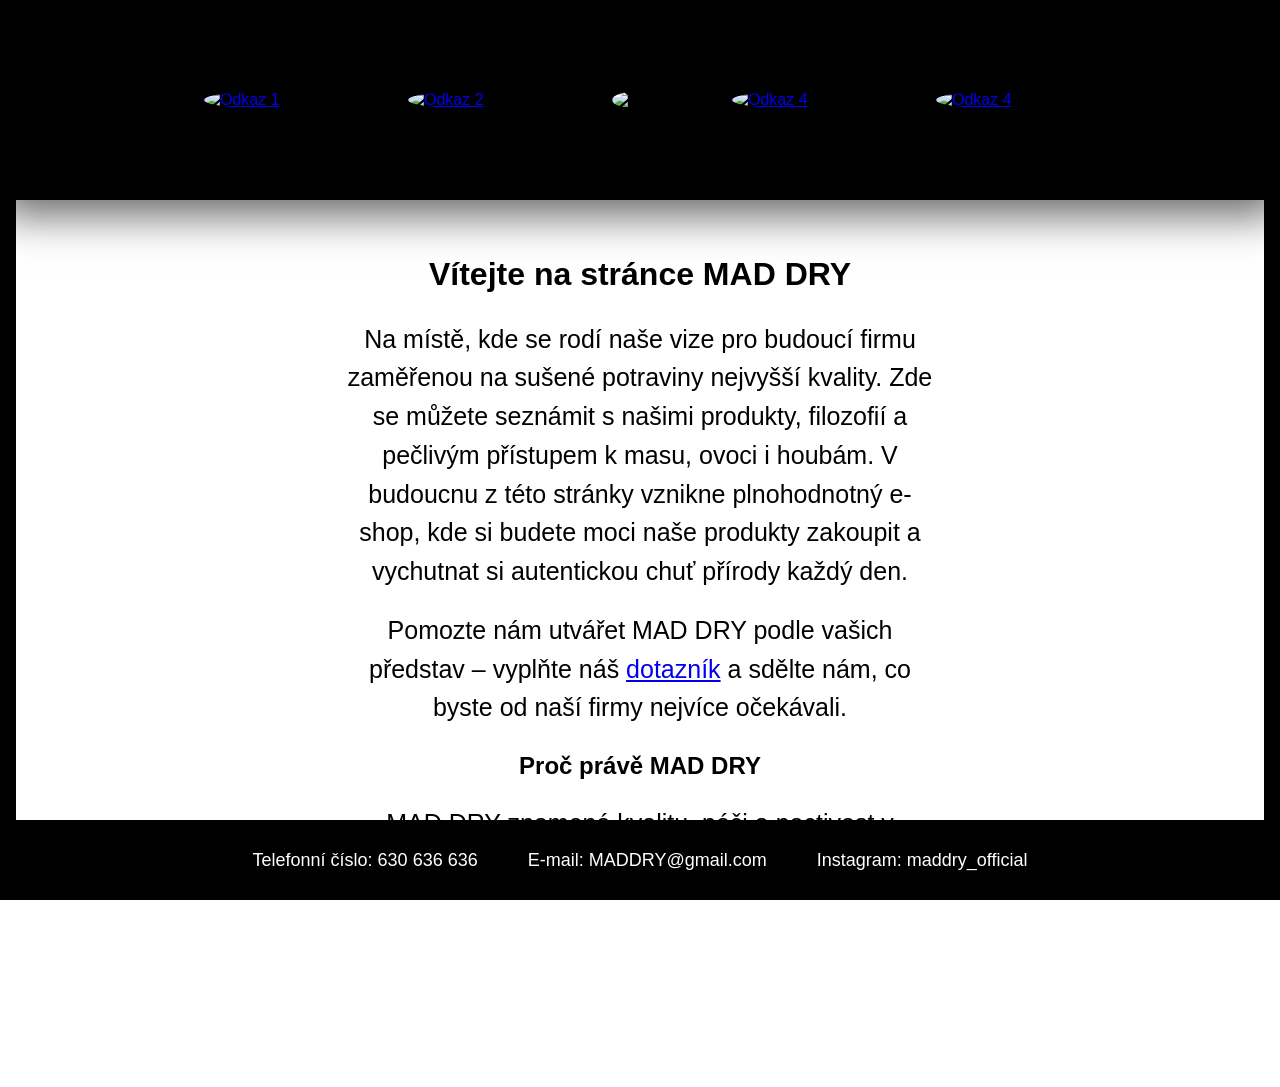
==== index.html @ 312fcf1a "Add files via upload © 2026 Matyáš. All rights reserved." ====
<!DOCTYPE html>
<html lang="cs">
<head>
  <meta charset="UTF-8">
  <meta name="viewport" content="width=device-width, initial-scale=1.0">
  <title>MAD DRY</title>
  <link rel="stylesheet" href="style.css">
</head>
<body>

  <!-- Černý blok -->
  <div class="cernyblok">
  <!-- Klikatelné obrázky místo tlačítek -->
  <div class="tlacitka">
    <a href="indexred.html"><img src="obrazky/1.png" alt="Odkaz 1"></a>
    <a href="indexgreen.html"><img src="obrazky/2.png" alt="Odkaz 2"></a>
    
<div class="menu" tabindex="0">
  <a>
    <img src="obrazky/5.png" alt="Menu">
  </a>

  <div class="submenu">
    <a href="index.html"><b>Úvod</b></a>
    <a href="onas.html"><b>O nás</b></a>
    <a href="kontakty.html"><b>Kontakty</b></a>
  </div>
</div>

    <a href="indexorange.html"><img src="obrazky/3.png" alt="Odkaz 4"></a>
    <a href="indexbrown.html"><img src="obrazky/4.png" alt="Odkaz 4"></a>
  </div>
  </div>
  <div class="cara"></div>
  <div class="cara3"></div>
  
<div class="cara4">
  <div class="kontakty">
    <span>Telefonní číslo: 630 636 636</span>
    <span>E-mail: MADDRY@gmail.com</span>
    <span>Instagram: maddry_official</span>
  </div>  
</div>
  <!-- Text pod tlačítky -->
  
<div class="text">
  <h1>Vítejte na stránce MAD DRY</h1>
  <p>
 Na místě, kde se rodí naše vize pro budoucí firmu zaměřenou na sušené potraviny nejvyšší kvality. Zde se můžete seznámit s našimi produkty, filozofií a pečlivým přístupem k masu, ovoci i houbám. V budoucnu z této stránky vznikne plnohodnotný e-shop, kde si budete moci naše produkty zakoupit a vychutnat si autentickou chuť přírody každý den.
  </p>

  <p>
  Pomozte nám utvářet MAD DRY podle vašich představ – vyplňte náš <a href="https://docs.google.com/forms/d/e/1FAIpQLSdUrDqRg5klgvTEb3Lhsky2DIji7ItcY0LHmZ0QeqZGmWktdw/viewform?usp=dialog" target="_blank">dotazník</a> a sdělte nám, co byste od naší firmy nejvíce očekávali.
  </p>

  <h2>Proč právě MAD DRY</h2>
  <p>
  MAD DRY znamená kvalitu, péči a poctivost v každém soustu. Naše produkty jsou vybírány a zpracovávány s maximální péčí, bez kompromisů na chuti a vzhledu. S MAD DRY získáte sušené potraviny, které jsou nejen chutné, ale i vizuálně atraktivní – jednoduše to nejlepší, co příroda nabízí.
  </p>
</div>

</body>
</html>
---- style.css ----
/* Základní reset */
html, body {
  margin: 0;
  padding: 0;
  font-family: sans-serif;
  overflow-x: hidden;
  position: relative;
  height: 100%; 
}

/* Černý blok nahoře */
.cernyblok {
  width: 100%;
  height: 200px;
  background-color: black;
  position: relative; /* rodič pro absolutně pozicovaná tlačítka */
  z-index: 10;
  box-shadow: 0 15px 40px rgba(0, 0, 0, 0.6);
}

/* Klikatelné obrázky (tlačítka) */
.tlacitka {
  position: absolute;       /* absolutně uvnitř .cernyblok */
  top: 50%;                 /* vertikální střed černého bloku */
  left: 50%;
  transform: translate(-50%, -50%); /* střed horizontálně i vertikálně */
  display: flex;
  justify-content: center;
  gap: 5%;                  /* mezera mezi tlačítky v % pro responsivitu */
  width: 100%;
  max-width: 2000px;
  z-index: 1000;
  margin: 0;
}

.tlacitka a {
  display: block;
  flex: 1 1 100px;     /* zmenšování a zvětšování proporčně */
  max-width: 140px;    /* maximální velikost tlačítka */
  border-radius: 50%;
  overflow: hidden;
  transition: transform 0.2s ease, box-shadow 0.2s ease;
}

.tlacitka a img {
  width: 100%;
  height: 100%;
  object-fit: cover;
  display: block;
}

.tlacitka a:hover {
  transform: scale(1.05);
  box-shadow: 0 8px 20px rgba(255,255,255,0.25);
}
/* Textový blok */
.text {
  max-width: 46%;
  padding: 0 30px 30px 30px;
  margin: 0 auto 50px auto;
  position: relative;
  top: 50px;
  text-align: center;
  line-height: 1.55;
  z-index: 1; /* tady žádný z-index! */
}

.text h1, .text h2 {
  margin: 0 0 20px 0;  /* mezera pod nadpisem */
}

.text p {
  font-size: 25px;
  margin: 0 0 20px 0;  /* mezera mezi odstavci */
}

/* Responzivní drobnosti */
@media (max-width: 520px) {
  .obrazek {
    width: 220px;
    height: 220px;
    margin: -110px auto 0 auto;
  }

  .tlacitka a {
    width: 120px;
    height: 120px;
  }

  .tlacitka {
    gap: 14px;
  }
}

.cara {
  position: fixed;
  top: 0;
  bottom: 0;
  left: 0px;      /* nastav si pozici */
  width: 16px;
  background-color: black;
}


.cara3 {
  position: fixed;
  top: 0;
  bottom: 0;
  right:0;      /* nastav si pozici */
  width: 16px;
  background-color: black;
}
.cara4 {
  position: fixed;     /* vždy dole na obrazovce */
  left: 0;
  bottom: 0;
  right: 0;
  height: 80px;
  background-color: black;
  display: flex;       /* aktivuje flexbox */
  justify-content: center; /* centrování horizontálně */
  align-items: center;     /* centrování vertikálně */
  z-index: 5;
}

.kontakty {
  display: flex;
  justify-content: center; /* vycentruje všechny údaje */
  gap: 50px;               /* velikost mezery mezi položkami */
  color: white;
  font-size: 18px;
  align-items: center;     /* vertikální centrování */
  line-height: 1;
}

.submenu {
  position: absolute;
  top: calc(100% + 10px);   /* mezera pod tlačítkem */
  left: 50%;
  transform: translateX(-50%);
  background: black;
  border: 4px solid gray;   /* bílý/šedý okraj */
  border-radius: 12px;
  padding: 10px 30px;       /* vertikální a horizontální padding */
  box-shadow: 0 15px 40px rgba(0, 0, 0, 0.6);
  opacity: 0;
  pointer-events: none;
  transition: opacity 0.2s ease;

  line-height: 2;           /* mezera mezi řádky textu */
}

.menu {
  position: relative;   /* důležité pro absolutní submenu */
  cursor: pointer;
z-index: 2000; /* vyšší než z-index tlačítek i textu */
}

.menu:focus-within .submenu {
  opacity: 1;
  pointer-events: auto;
}

/* Styl pro jednotlivé odkazy v menu */
.submenu a {
  display: block;
  color: white;
  text-decoration: none;
  padding: 8px 0;
  font-size: 18px;
  line-height: 1.8;
  transition: transform 0.2s ease;
  text-align:center;
  box-shadow: none !important;  /* zruší dědičný stín */
}

.submenu a:hover {
  transform: scale(1.1);         /* mírné zvětšení textu při hoveru */
  background-color: transparent; /* žádné pozadí */
  border-radius: 0;              /* žádný ovál */
  color: white;                  /* barva textu se nemění */
}
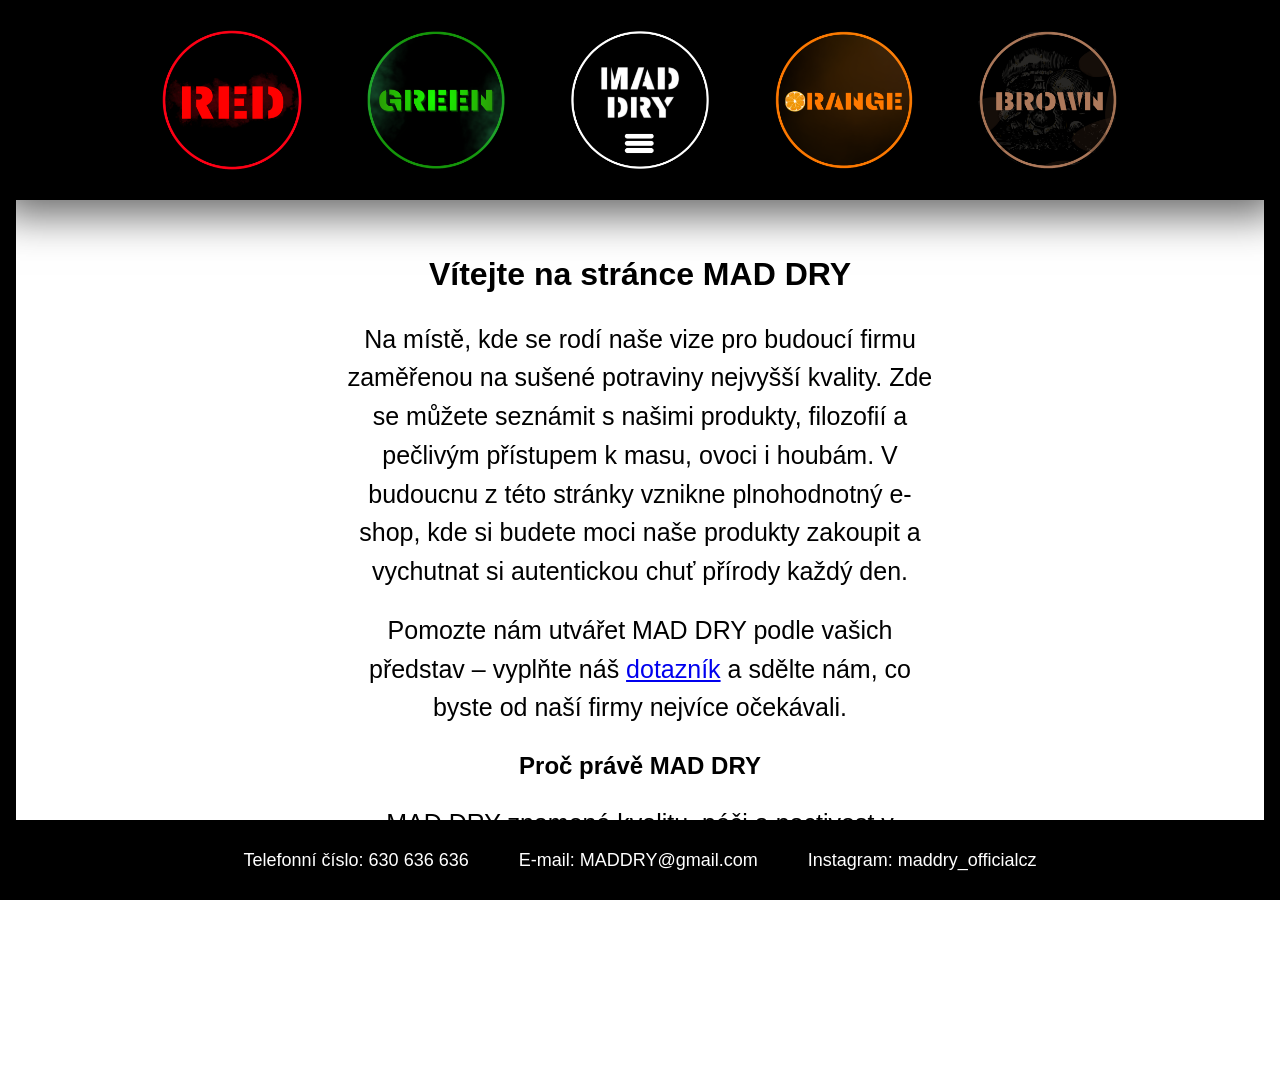
==== commit 59c984f9: "Update index.html" ====
--- a/index.html
+++ b/index.html
@@ -38,7 +38,7 @@
   <div class="kontakty">
     <span>Telefonní číslo: 630 636 636</span>
     <span>E-mail: MADDRY@gmail.com</span>
-    <span>Instagram: maddry_official</span>
+    <span>Instagram: maddry_officialcz</span>
   </div>  
 </div>
   <!-- Text pod tlačítky -->
@@ -60,4 +60,4 @@
 </div>
 
 </body>
-</html>+</html>
--- a/style.css
+++ b/style.css
@@ -1,4 +1,3 @@
-/* Základní reset */
 html, body {
   margin: 0;
   padding: 0;
@@ -8,25 +7,24 @@
   height: 100%; 
 }
 
-/* Černý blok nahoře */
 .cernyblok {
   width: 100%;
   height: 200px;
   background-color: black;
-  position: relative; /* rodič pro absolutně pozicovaná tlačítka */
+  position: relative;
   z-index: 10;
   box-shadow: 0 15px 40px rgba(0, 0, 0, 0.6);
 }
 
-/* Klikatelné obrázky (tlačítka) */
+
 .tlacitka {
-  position: absolute;       /* absolutně uvnitř .cernyblok */
-  top: 50%;                 /* vertikální střed černého bloku */
+  position: absolute;       
+  top: 50%;                 
   left: 50%;
-  transform: translate(-50%, -50%); /* střed horizontálně i vertikálně */
+  transform: translate(-50%, -50%); 
   display: flex;
   justify-content: center;
-  gap: 5%;                  /* mezera mezi tlačítky v % pro responsivitu */
+  gap: 5%;                  
   width: 100%;
   max-width: 2000px;
   z-index: 1000;
@@ -35,8 +33,8 @@
 
 .tlacitka a {
   display: block;
-  flex: 1 1 100px;     /* zmenšování a zvětšování proporčně */
-  max-width: 140px;    /* maximální velikost tlačítka */
+  flex: 1 1 100px;    
+  max-width: 140px;    
   border-radius: 50%;
   overflow: hidden;
   transition: transform 0.2s ease, box-shadow 0.2s ease;
@@ -53,7 +51,7 @@
   transform: scale(1.05);
   box-shadow: 0 8px 20px rgba(255,255,255,0.25);
 }
-/* Textový blok */
+
 .text {
   max-width: 46%;
   padding: 0 30px 30px 30px;
@@ -62,19 +60,19 @@
   top: 50px;
   text-align: center;
   line-height: 1.55;
-  z-index: 1; /* tady žádný z-index! */
+  z-index: 1; 
 }
 
 .text h1, .text h2 {
-  margin: 0 0 20px 0;  /* mezera pod nadpisem */
+  margin: 0 0 20px 0; 
 }
 
 .text p {
   font-size: 25px;
-  margin: 0 0 20px 0;  /* mezera mezi odstavci */
+  margin: 0 0 20px 0;  
 }
 
-/* Responzivní drobnosti */
+
 @media (max-width: 520px) {
   .obrazek {
     width: 220px;
@@ -96,7 +94,7 @@
   position: fixed;
   top: 0;
   bottom: 0;
-  left: 0px;      /* nastav si pozici */
+  left: 0px;     
   width: 16px;
   background-color: black;
 }
@@ -106,54 +104,54 @@
   position: fixed;
   top: 0;
   bottom: 0;
-  right:0;      /* nastav si pozici */
+  right:0;      
   width: 16px;
   background-color: black;
 }
 .cara4 {
-  position: fixed;     /* vždy dole na obrazovce */
+  position: fixed;     
   left: 0;
   bottom: 0;
   right: 0;
   height: 80px;
   background-color: black;
-  display: flex;       /* aktivuje flexbox */
-  justify-content: center; /* centrování horizontálně */
-  align-items: center;     /* centrování vertikálně */
+  display: flex;       
+  justify-content: center; 
+  align-items: center;     
   z-index: 5;
 }
 
 .kontakty {
   display: flex;
-  justify-content: center; /* vycentruje všechny údaje */
-  gap: 50px;               /* velikost mezery mezi položkami */
+  justify-content: center; 
+  gap: 50px;               
   color: white;
   font-size: 18px;
-  align-items: center;     /* vertikální centrování */
+  align-items: center;    
   line-height: 1;
 }
 
 .submenu {
   position: absolute;
-  top: calc(100% + 10px);   /* mezera pod tlačítkem */
+  top: calc(100% + 10px);   
   left: 50%;
   transform: translateX(-50%);
   background: black;
-  border: 4px solid gray;   /* bílý/šedý okraj */
+  border: 4px solid gray;   
   border-radius: 12px;
-  padding: 10px 30px;       /* vertikální a horizontální padding */
+  padding: 10px 30px;       
   box-shadow: 0 15px 40px rgba(0, 0, 0, 0.6);
   opacity: 0;
   pointer-events: none;
   transition: opacity 0.2s ease;
 
-  line-height: 2;           /* mezera mezi řádky textu */
+  line-height: 2;           
 }
 
 .menu {
-  position: relative;   /* důležité pro absolutní submenu */
+  position: relative;   
   cursor: pointer;
-z-index: 2000; /* vyšší než z-index tlačítek i textu */
+z-index: 2000; 
 }
 
 .menu:focus-within .submenu {
@@ -161,7 +159,7 @@
   pointer-events: auto;
 }
 
-/* Styl pro jednotlivé odkazy v menu */
+
 .submenu a {
   display: block;
   color: white;
@@ -171,12 +169,12 @@
   line-height: 1.8;
   transition: transform 0.2s ease;
   text-align:center;
-  box-shadow: none !important;  /* zruší dědičný stín */
+  box-shadow: none !important;  
 }
 
 .submenu a:hover {
-  transform: scale(1.1);         /* mírné zvětšení textu při hoveru */
-  background-color: transparent; /* žádné pozadí */
-  border-radius: 0;              /* žádný ovál */
-  color: white;                  /* barva textu se nemění */
+  transform: scale(1.1);         
+  background-color: transparent; 
+  border-radius: 0;             
+  color: white;                
 }
